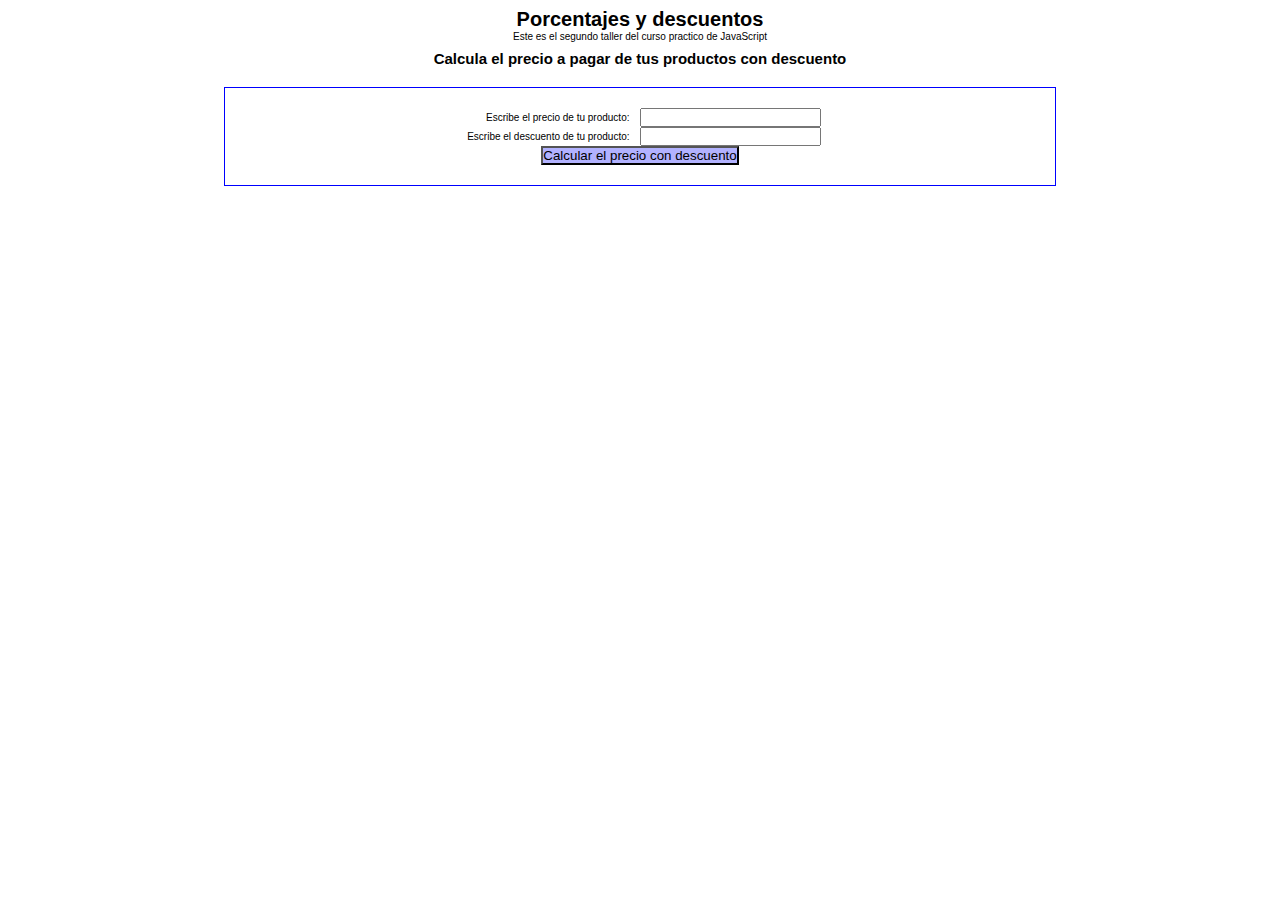
==== descuentos.html @ b965583c "Added Project Descuentos (descuentos.html, descuentos.css, descuentos-styles.css, descuentos.js)" ====
<!DOCTYPE html>
<html lang="en">
  <head>
    <meta charset="UTF-8" />
    <meta http-equiv="X-UA-Compatible" content="IE=edge" />
    <meta name="viewport" content="width=device-width, initial-scale=1.0" />
    <title>
      Porcentajes y descuentos | Curso Practico de JavaScript en Platzi
    </title>
    <link rel="stylesheet" href="./descuentos.css">
  </head>
  <body>
    <main>
      <header>
        <h1>Porcentajes y descuentos</h1>
        <p>Este es el segundo taller del curso practico de JavaScript</p>
      </header>
      <section>
        <h2>Calcula el precio a pagar de tus productos con descuento</h2>

        <form class="data-form" action="">
          <div class="data-input">
            <label for="inputPrice">Escribe el precio de tu producto:</label>
            <input id="inputPrice" type="number" />
          </div>

          <div class="data-input">
            <label for="inputDiscount"
              >Escribe el descuento de tu producto:</label
            >
            <input id="inputDiscount" type="number" />
          </div>

          <!-- Per evitare che il nostro bottone ricarichi la pagina e cancella quello che l'utente ha scritto nel nostro input, diamo l'attributo type="button" al bottone -->
          <button type="button" onclick="onClickButtonPriceDiscount()">
            Calcular el precio con descuento
          </button>

          <p id="result"></p>
        </form>
      </section>
    </main>
    <script src="./descuentos.js"></script>
  </body>
</html>
---- descuentos.css ----
* {
  box-sizing: border-box;
  margin: 0;
  padding: 0;
}

html {
  font-size: 62.5%;
  font-family: "Franklin Gothic Medium", "Arial Narrow", Arial, sans-serif;
}

main {
  width: 100%;
}

header {
  display: flex;
  flex-direction: column;
  align-items: center; /* horizontal align when flex-direction = column */
  justify-content: center; /* vertical align when flex-direction = column */
  width: 100%;
  height: 50px;
}

section h2 {
  text-align: center;
}

.data-form {
  display: flex;
  flex-direction: column;
  width: 65%;
  margin: 0 auto;
  border: 1px solid blue;
  margin-top: 20px;
  padding: 20px;
}

.data-input {
  display: flex;
  justify-content: center; /* horizontal align when flex-direction = row */
  align-items: center; /* vertical align when flex-direction = row */
  width: 100%;
  margin: 0 auto;
}

.data-input label {
  width: 170px;
  text-align: right;
  margin-right: 10px;
}

.data-form button {
  margin: 0 auto;
  background-color:rgba(0,0,255,0.3);
}

.data-form p {
  text-align: center;
}
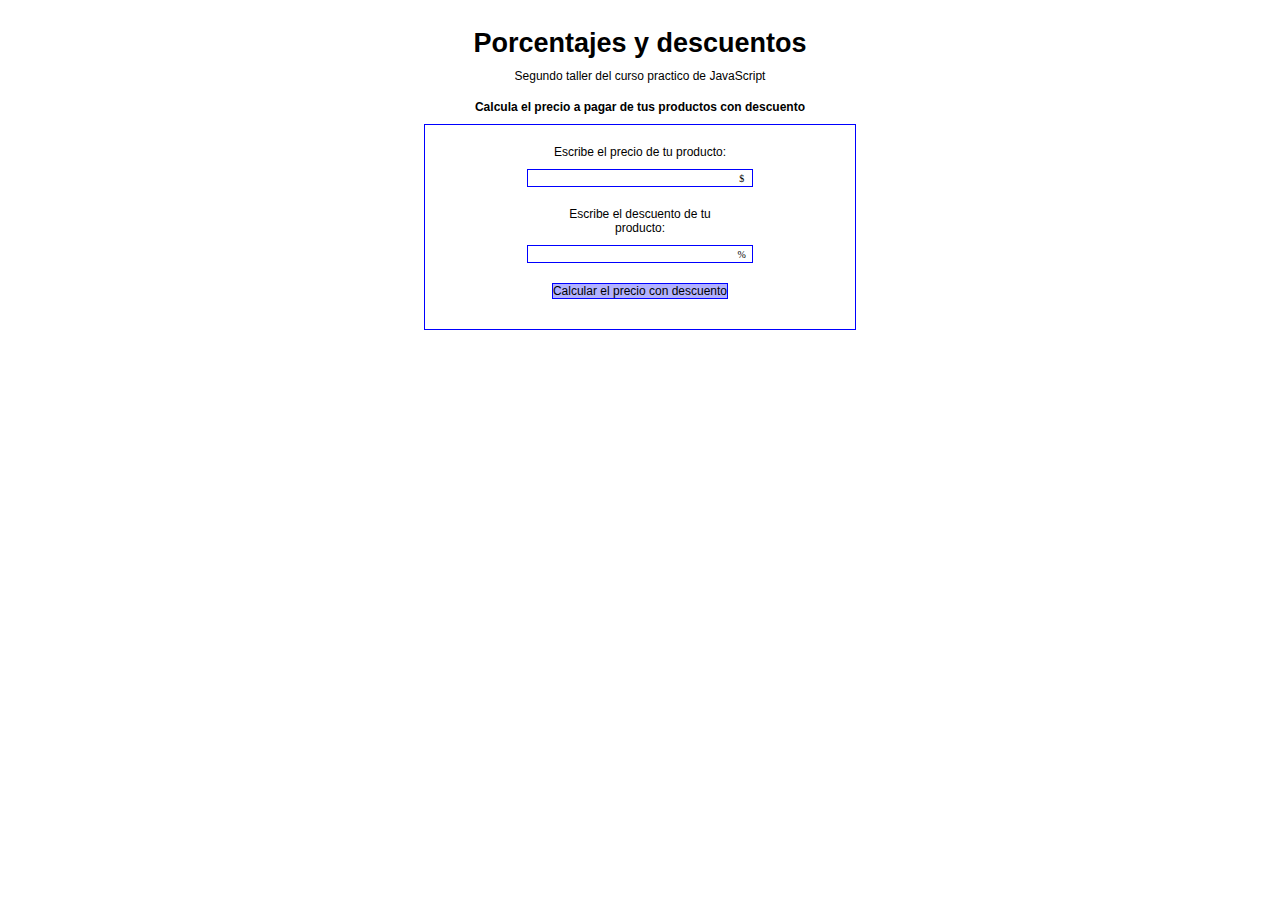
==== commit 2d6cd9ac: "Modified the files of Project Descuentos (descuentos.html, descuentos.css, descuentos-styles.css, de" ====
--- a/descuentos.html
+++ b/descuentos.html
@@ -8,12 +8,14 @@
       Porcentajes y descuentos | Curso Practico de JavaScript en Platzi
     </title>
     <link rel="stylesheet" href="./descuentos.css">
+    <link rel="stylesheet" href="./descuentos-tablet.css"
+    media="screen and (min-width: 576px)">
   </head>
   <body>
     <main>
       <header>
         <h1>Porcentajes y descuentos</h1>
-        <p>Este es el segundo taller del curso practico de JavaScript</p>
+        <p>Segundo taller del curso practico de JavaScript</p>
       </header>
       <section>
         <h2>Calcula el precio a pagar de tus productos con descuento</h2>
@@ -21,14 +23,16 @@
         <form class="data-form" action="">
           <div class="data-input">
             <label for="inputPrice">Escribe el precio de tu producto:</label>
-            <input id="inputPrice" type="number" />
+            <div class="input-price">
+              <input id="inputPrice" type="number" />
+            </div>
           </div>
 
           <div class="data-input">
-            <label for="inputDiscount"
-              >Escribe el descuento de tu producto:</label
-            >
-            <input id="inputDiscount" type="number" />
+            <label for="inputDiscount">Escribe el descuento de tu producto:</label>
+            <div class="input-discount">
+              <input id="inputDiscount" type="number" />
+            </div>
           </div>
 
           <!-- Per evitare che il nostro bottone ricarichi la pagina e cancella quello che l'utente ha scritto nel nostro input, diamo l'attributo type="button" al bottone -->
@@ -42,4 +46,4 @@
     </main>
     <script src="./descuentos.js"></script>
   </body>
-</html>
+</html>--- a/descuentos.css
+++ b/descuentos.css
@@ -11,50 +11,101 @@
 
 main {
   width: 100%;
+  margin-top: 30px;
 }
 
 header {
   display: flex;
   flex-direction: column;
-  align-items: center; /* horizontal align when flex-direction = column */
-  justify-content: center; /* vertical align when flex-direction = column */
   width: 100%;
   height: 50px;
+  align-items: center; /* horizontal align when flex-direction = column */
+  justify-content: center; /* vertical align when flex-direction = column */ 
+}
+
+section {
+  width: 100%;
+  margin: 5px auto;
+}
+
+header h1 {
+  font-size: 2.7rem;
+  padding: 5px;
+}
+
+p {
+  font-size: 1.2rem;
+  padding: 5px;
 }
 
 section h2 {
   text-align: center;
+  font-size: 1.2rem;
+  padding: 5px;
+  margin-top: 15px;
 }
 
 .data-form {
   display: flex;
   flex-direction: column;
-  width: 65%;
-  margin: 0 auto;
-  border: 1px solid blue;
-  margin-top: 20px;
-  padding: 20px;
+  width: 75%;
+  margin: 5px auto;
+  border: 1px solid #0000FF;
+  padding: 10px;
 }
 
 .data-input {
   display: flex;
+  width: 100%;
+  flex-direction: column;
   justify-content: center; /* horizontal align when flex-direction = row */
-  align-items: center; /* vertical align when flex-direction = row */
   width: 100%;
-  margin: 0 auto;
+  margin: 5px auto;
 }
 
-.data-input label {
-  width: 170px;
-  text-align: right;
-  margin-right: 10px;
+.data-form label {
+  width: 192px;
+  font-size: 12px;
+  text-align: center;
+  margin: 5px auto;
+}
+
+.input-price, .input-discount {
+  width: 55%;
+  border: 1px solid #0000FF;
+  margin: 5px auto;
+  vertical-align: middle;
+  text-align: center;
+  font-family: math;
+}
+
+.input-price:after {
+  content: "$";
+}
+
+.input-discount:after {
+  content: "\0025";
+}
+
+.data-form input {
+  width: 90%;
+  border: 0;
+  text-align: center;
+  font-family: math;
+}
+
+.data-form input:focus {
+  outline: 0;
 }
 
 .data-form button {
-  margin: 0 auto;
+  margin: 10px auto;
   background-color:rgba(0,0,255,0.3);
+  font-size: 12px;
+  border: 1px solid #0000FF;
 }
 
 .data-form p {
   text-align: center;
-}
+  margin: 0 auto;
+}--- a/descuentos-tablet.css
+++ b/descuentos-tablet.css
@@ -0,0 +1,8 @@
+header {
+    width: 575px;
+    margin: 0 auto;
+}
+
+section {
+    width: 575px;
+}